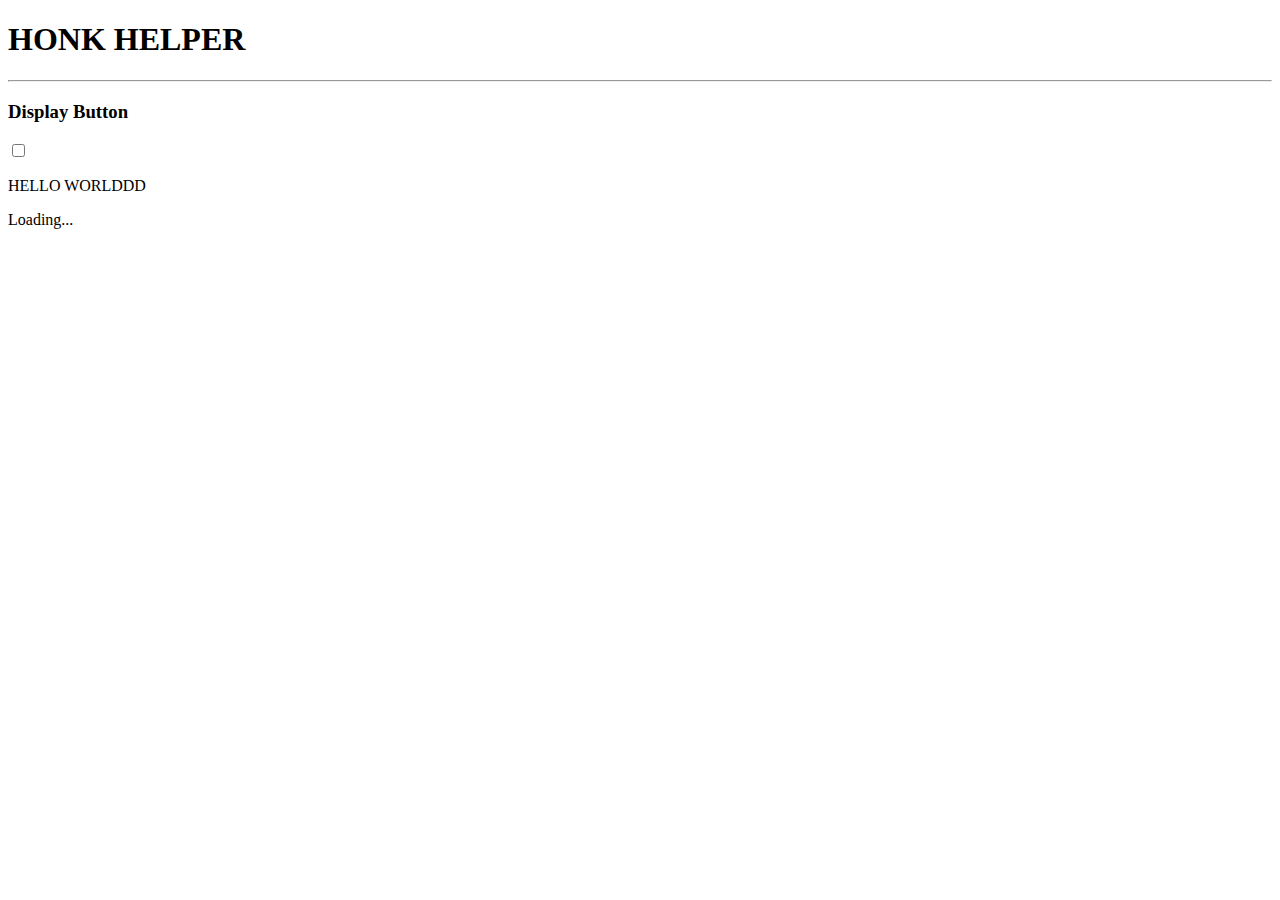
==== index.html @ 88e8de71 "time count working" ====
<!DOCTYPE html>
<html lang="en">
  <head>
    <meta charset="UTF-8" />
    <meta name="viewport" content="width=device-width, initial-scale=1.0" />
    <title>Aidify</title>
    <meta name="google-signin-client_id" content="1049849871107-eg7cvmrnfluk9csjg0n89i5stvos2vfn.apps.googleusercontent.com">
    <link rel="stylesheet" href="ext-style.css">
  </head>
  <body>
    <h1>HONK HELPER</h1>
    <hr>

    <h3 for="toggleButton">Display Button</h3>
      
    <label class="toggle-switch">
      <input type="checkbox" />
      <span class="slider"></span>
    </label>

    <p>HELLO WORLDDD</p>
    <div id="time-info">
      <p>Loading...</p>
    </div>

    <!-- <script src="jquery.min.js"></script> -->
    <!-- <script src="platform.js" async defer></script> -->
    <script type="module"  src="script.js"></script>
    <!-- <script src="https://www.gstatic.com/firebasejs/9.6.10/firebase-app.js"></script>
    <script src="https://www.gstatic.com/firebasejs/9.6.10/firebase-auth.js"></script> -->

  </body>
</html>
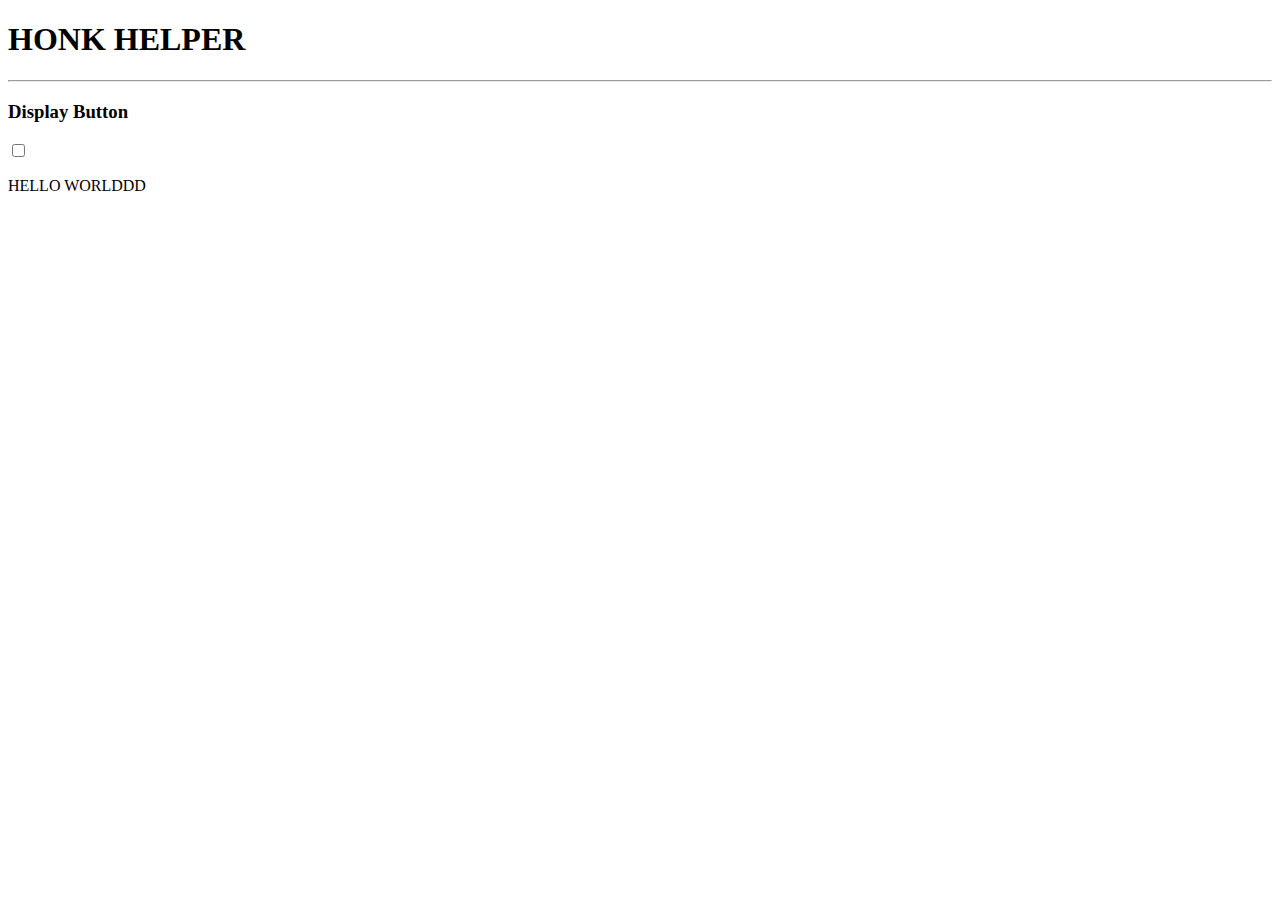
==== commit 1ba5e826: "Merge pull request #7 from ghostboy3/goos-walking-animation" ====
--- a/index.html
+++ b/index.html
@@ -19,9 +19,6 @@
     </label>
 
     <p>HELLO WORLDDD</p>
-    <div id="time-info">
-      <p>Loading...</p>
-    </div>
 
     <!-- <script src="jquery.min.js"></script> -->
     <!-- <script src="platform.js" async defer></script> -->
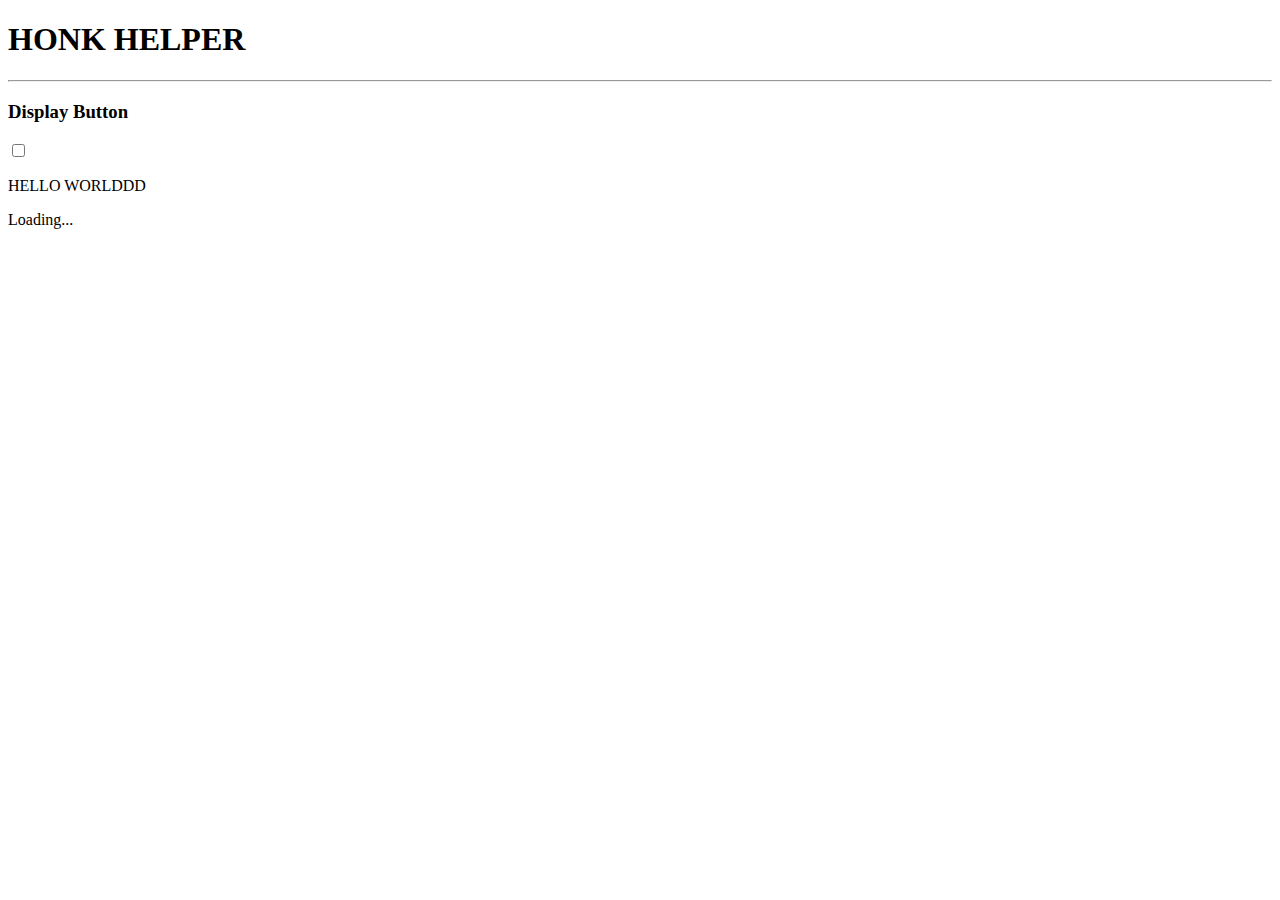
==== commit 613e4935: "testing" ====
--- a/index.html
+++ b/index.html
@@ -19,6 +19,9 @@
     </label>
 
     <p>HELLO WORLDDD</p>
+    <div id="time-info">
+      <p>Loading...</p>
+    </div>
 
     <!-- <script src="jquery.min.js"></script> -->
     <!-- <script src="platform.js" async defer></script> -->
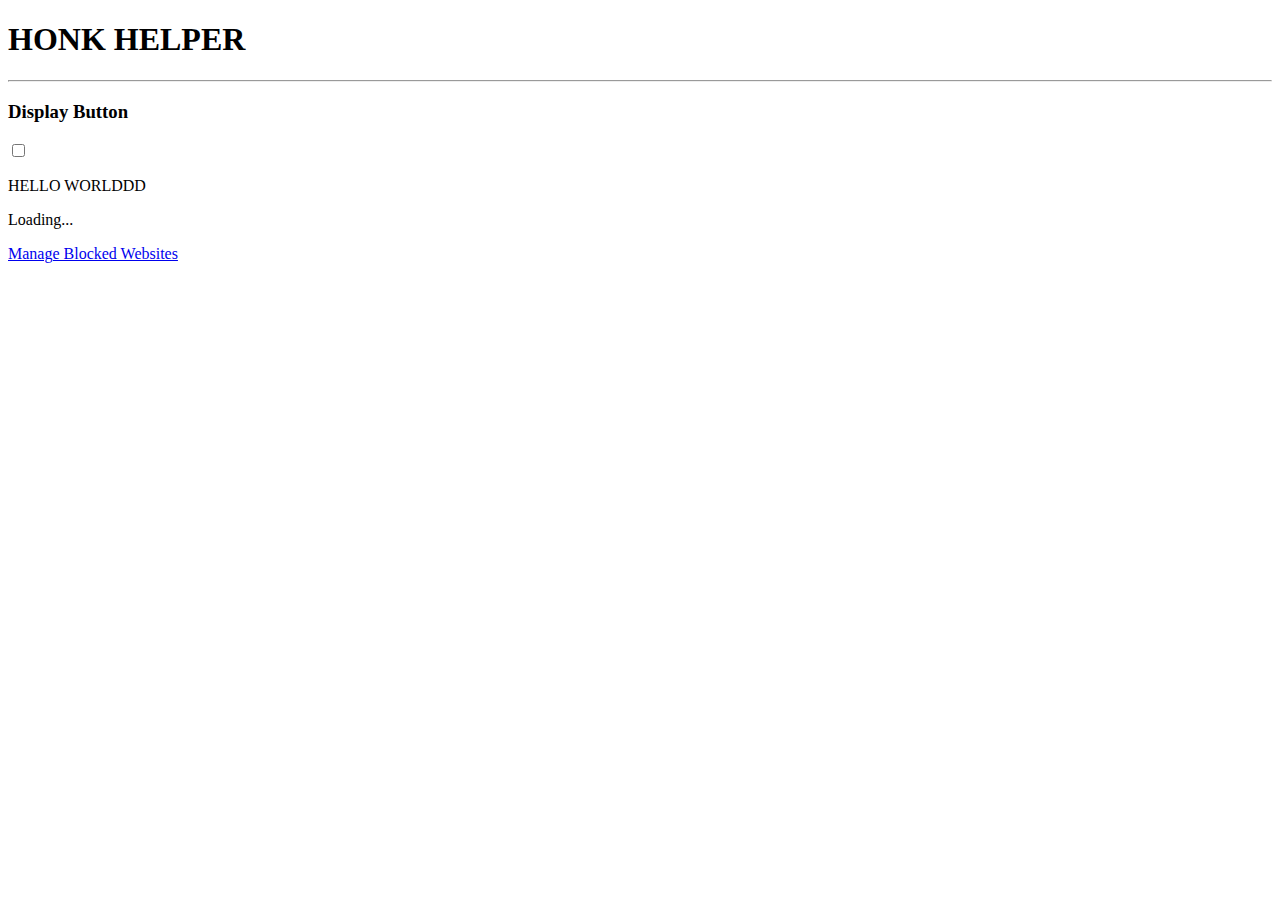
==== commit f4cc5c4a: "blocked sites" ====
--- a/index.html
+++ b/index.html
@@ -22,6 +22,7 @@
     <div id="time-info">
       <p>Loading...</p>
     </div>
+    <a href="options.html" target="_blank">Manage Blocked Websites</a>
 
     <!-- <script src="jquery.min.js"></script> -->
     <!-- <script src="platform.js" async defer></script> -->
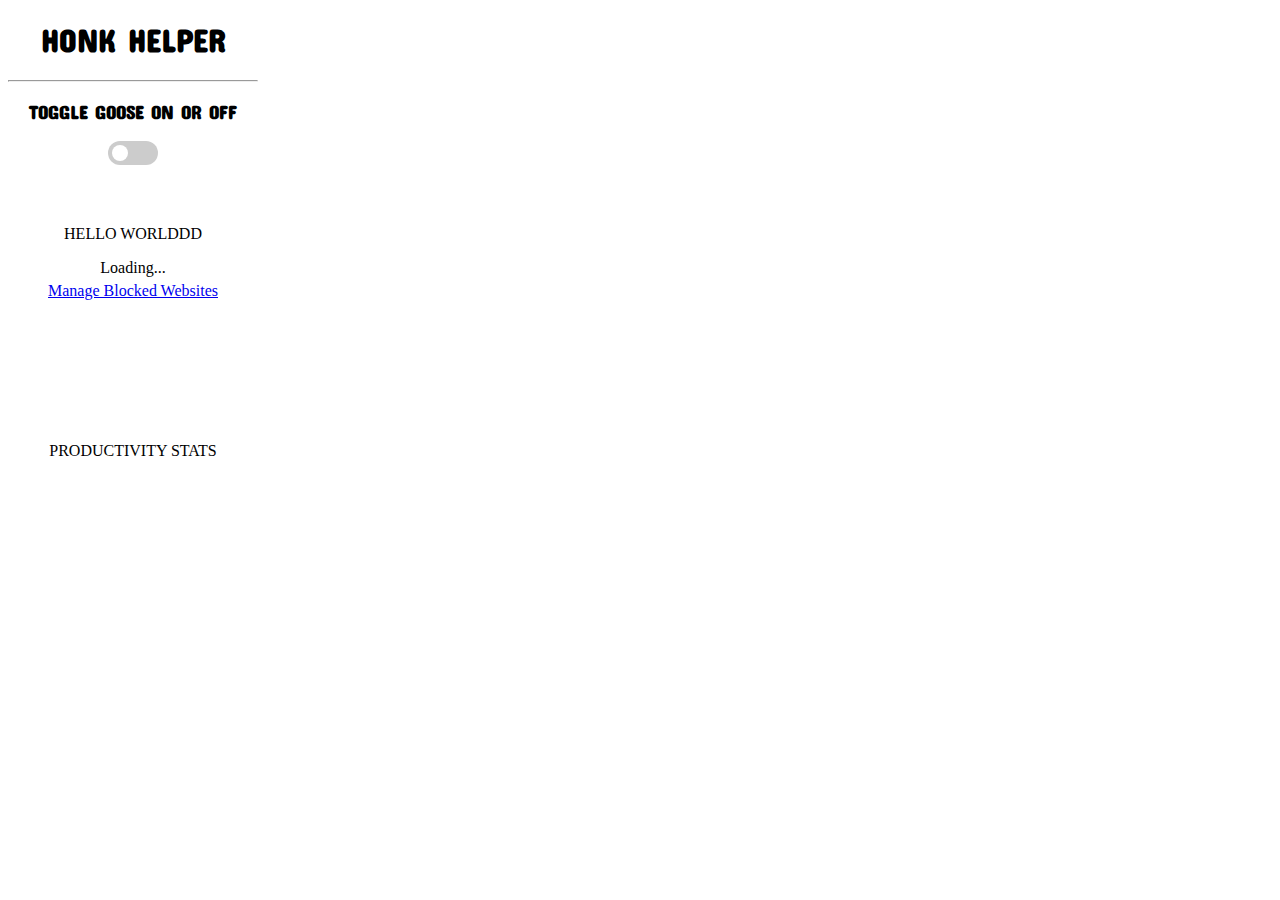
==== commit 3aeb6e45: "Merge pull request #10 from ghostboy3/eathanDev" ====
--- a/index.html
+++ b/index.html
@@ -1,35 +1,35 @@
-<!DOCTYPE html>
-<html lang="en">
-  <head>
-    <meta charset="UTF-8" />
-    <meta name="viewport" content="width=device-width, initial-scale=1.0" />
-    <title>Aidify</title>
-    <meta name="google-signin-client_id" content="1049849871107-eg7cvmrnfluk9csjg0n89i5stvos2vfn.apps.googleusercontent.com">
-    <link rel="stylesheet" href="ext-style.css">
-  </head>
-  <body>
-    <h1>HONK HELPER</h1>
-    <hr>
-
-    <h3 for="toggleButton">Display Button</h3>
-      
-    <label class="toggle-switch">
-      <input type="checkbox" />
-      <span class="slider"></span>
-    </label>
-
-    <p>HELLO WORLDDD</p>
-    <div id="time-info">
-      <p>Loading...</p>
-    </div>
-    <a href="options.html" target="_blank">Manage Blocked Websites</a>
-
-    <!-- <script src="jquery.min.js"></script> -->
-    <!-- <script src="platform.js" async defer></script> -->
-    <script type="module"  src="script.js"></script>
-    <!-- <script src="https://www.gstatic.com/firebasejs/9.6.10/firebase-app.js"></script>
-    <script src="https://www.gstatic.com/firebasejs/9.6.10/firebase-auth.js"></script> -->
-
-  </body>
-</html>
-
+
+<!DOCTYPE html>
+<html lang="en">
+  <head>
+    <meta charset="UTF-8" />
+    <meta name="viewport" content="width=device-width, initial-scale=1.0" />
+    <title>Aidify</title>
+    <meta name="google-signin-client_id" content="1049849871107-eg7cvmrnfluk9csjg0n89i5stvos2vfn.apps.googleusercontent.com">
+    <link rel="stylesheet" href="ext-style.css">
+  </head>
+  <body>
+    <h1 style = "font-family: Concert One">HONK HELPER</h1>
+    <hr>
+
+    <h3 style = "font-family: Concert One" for="toggleButton">TOGGLE GOOSE ON OR OFF</h3>
+      
+    <label class="toggle-switch">
+      <input type="checkbox" />
+      <span class="slider"></span>
+    </label>
+
+    <p>HELLO WORLDDD</p>
+    <div id="time-info">
+      <p>Loading...</p>
+    </div>
+    <a href="options.html" target="_blank">Manage Blocked Websites</a>
+    <p><br><br><br><br><br><br><br>PRODUCTIVITY STATS</p>
+    <!-- <script src="jquery.min.js"></script> -->
+    <!-- <script src="platform.js" async defer></script> -->
+    <script type="module"  src="script.js"></script>
+    <!-- <script src="https://www.gstatic.com/firebasejs/9.6.10/firebase-app.js"></script>
+    <script src="https://www.gstatic.com/firebasejs/9.6.10/firebase-auth.js"></script> -->
+
+  </body>
+</html>
--- a/ext-style.css
+++ b/ext-style.css
@@ -0,0 +1,196 @@
+@import url('https://fonts.googleapis.com/css2?family=Concert+One&display=swap');
+
+body {
+  width: 250px;
+  height: 290px;
+  text-align: center;
+  background-image: url('https://media.istockphoto.com/id/1480217147/vector/green-cartoon-meadow-sun-hills-horizon-vector-illustration.jpg?s=612x612&w=0&k=20&c=aKu5mzY4IhOu70-S6KQfgxU6dkZKF8L3yLmDqFQhY3Q=');
+  background-size: contain;
+  background-repeat: no-repeat;}
+
+/* Sign in with google btn */
+.login-with-google-btn {
+  transition: background-color 0.3s, box-shadow 0.3s;
+
+  padding: 12px 16px 12px 42px;
+  border: 1px solid #979797;
+  border-radius: 3px;
+  box-shadow: 0 -1px 0 rgba(0, 0, 0, 0.04), 0 1px 1px rgba(0, 0, 0, 0.25);
+
+  color: #757575;
+  font-size: 14px;
+  font-weight: 500;
+  font-family: -apple-system, BlinkMacSystemFont, "Segoe UI", Roboto, Oxygen,
+    Ubuntu, Cantarell, "Comic Sans", "Fira Sans", "Droid Sans", "Helvetica Neue", sans-serif;
+
+  background-image: url([data-uri]);
+  background-color: white;
+  background-repeat: no-repeat;
+  background-position: 12px 11px;
+
+  &:hover {
+    box-shadow: 0 -1px 0 rgba(0, 0, 0, 0.04), 0 2px 4px rgba(0, 0, 0, 0.25);
+  }
+
+  &:active {
+    background-color: #eeeeee;
+  }
+
+  &:focus {
+    outline: none;
+    box-shadow: 0 -1px 0 rgba(0, 0, 0, 0.04), 0 2px 4px rgba(0, 0, 0, 0.25),
+      0 0 0 3px #c8dafc;
+  }
+
+  &:disabled {
+    filter: grayscale(100%);
+    background-color: #ebebeb;
+    box-shadow: 0 -1px 0 rgba(0, 0, 0, 0.04), 0 1px 1px rgba(0, 0, 0, 0.25);
+    cursor: not-allowed;
+  }
+}
+
+/* Background box for text */
+
+/* Hide the default checkbox */
+.toggle-switch input {
+  display: none;
+}
+
+
+/*Style the slider*/
+.slider {
+  position: relative;
+  display: inline-block;
+  margin-bottom: 40px;
+  width: 50px;
+  height: 24px;
+  background-color: #ccc;
+  border-radius: 24px;
+  transition: background-color 0.3s ease;
+}
+
+/* Style the toggle dot */
+.slider::before {
+  position: absolute;
+  content: "";
+  height: 16px;
+  width: 16px;
+  left: 4px;
+  bottom: 4px;
+  background-color: white;
+  border-radius: 50%;
+  transition: transform 0.3s ease;
+}
+
+/* Move the toggle dot to the right when the switch is on */
+input:checked + .slider {
+  background-color: #10c367;
+}
+
+input:checked + .slider:before {
+  transform: translateX(26px);
+}
+
+p {
+  margin-bottom: 5px;
+}
+
+img {
+  position: absolute;
+  max-width: 10%;
+  max-height: 10%;
+  top: 0.33em;
+  left: 5em;
+  z-index: -1;
+=======
+body {
+  width: 250px;
+  height: 280px;
+  text-align: center;
+}
+
+/* Sign in with google btn */
+.login-with-google-btn {
+  transition: background-color 0.3s, box-shadow 0.3s;
+
+  padding: 12px 16px 12px 42px;
+  border: 1px solid #979797;
+  border-radius: 3px;
+  box-shadow: 0 -1px 0 rgba(0, 0, 0, 0.04), 0 1px 1px rgba(0, 0, 0, 0.25);
+
+  color: #757575;
+  font-size: 14px;
+  font-weight: 500;
+  font-family: -apple-system, BlinkMacSystemFont, "Segoe UI", Roboto, Oxygen,
+    Ubuntu, Cantarell, "Fira Sans", "Droid Sans", "Helvetica Neue", sans-serif;
+
+  background-image: url([data-uri]);
+  background-color: white;
+  background-repeat: no-repeat;
+  background-position: 12px 11px;
+
+  &:hover {
+    box-shadow: 0 -1px 0 rgba(0, 0, 0, 0.04), 0 2px 4px rgba(0, 0, 0, 0.25);
+  }
+
+  &:active {
+    background-color: #eeeeee;
+  }
+
+  &:focus {
+    outline: none;
+    box-shadow: 0 -1px 0 rgba(0, 0, 0, 0.04), 0 2px 4px rgba(0, 0, 0, 0.25),
+      0 0 0 3px #c8dafc;
+  }
+
+  &:disabled {
+    filter: grayscale(100%);
+    background-color: #ebebeb;
+    box-shadow: 0 -1px 0 rgba(0, 0, 0, 0.04), 0 1px 1px rgba(0, 0, 0, 0.25);
+    cursor: not-allowed;
+  }
+}
+
+/* Hide the default checkbox */
+.toggle-switch input {
+  display: none;
+}
+
+/* Style the slider */
+.slider {
+  position: relative;
+  display: inline-block;
+  /* margin-bottom: 50px; */
+  width: 60px;
+  height: 34px;
+  background-color: #ccc;
+  border-radius: 34px;
+  transition: background-color 0.3s ease;
+}
+
+/* Style the toggle dot */
+.slider::before {
+  position: absolute;
+  content: "";
+  height: 26px;
+  width: 26px;
+  left: 4px;
+  bottom: 4px;
+  background-color: white;
+  border-radius: 50%;
+  transition: transform 0.3s ease;
+}
+
+/* Move the toggle dot to the right when the switch is on */
+input:checked + .slider {
+  background-color: #10c367;
+}
+
+input:checked + .slider:before {
+  transform: translateX(26px);
+}
+
+p {
+  margin-bottom: 5px;
+}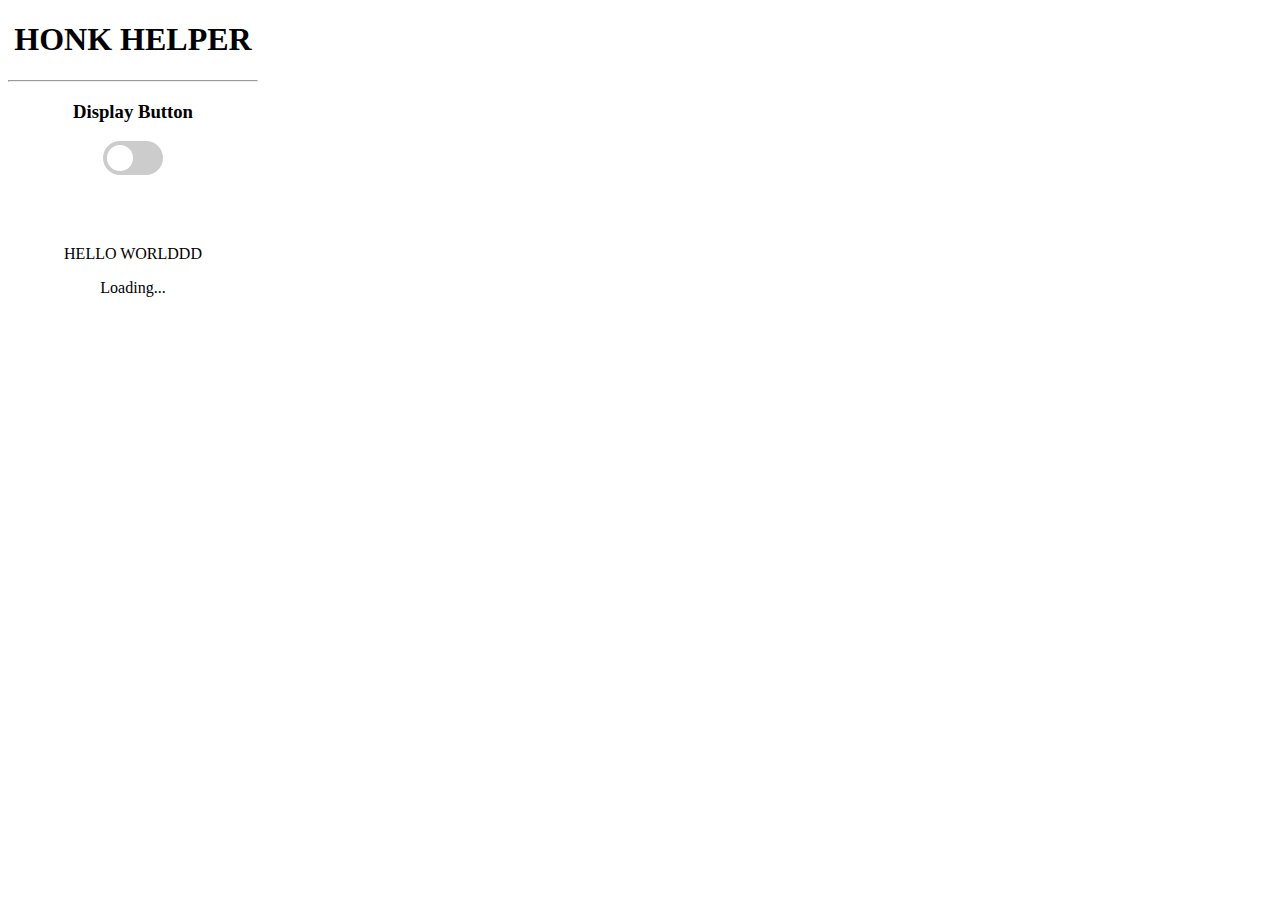
==== commit e712e751: "Add files via upload" ====
--- a/index.html
+++ b/index.html
@@ -1,35 +1,33 @@
-
-<!DOCTYPE html>
-<html lang="en">
-  <head>
-    <meta charset="UTF-8" />
-    <meta name="viewport" content="width=device-width, initial-scale=1.0" />
-    <title>Aidify</title>
-    <meta name="google-signin-client_id" content="1049849871107-eg7cvmrnfluk9csjg0n89i5stvos2vfn.apps.googleusercontent.com">
-    <link rel="stylesheet" href="ext-style.css">
-  </head>
-  <body>
-    <h1 style = "font-family: Concert One">HONK HELPER</h1>
-    <hr>
-
-    <h3 style = "font-family: Concert One" for="toggleButton">TOGGLE GOOSE ON OR OFF</h3>
-      
-    <label class="toggle-switch">
-      <input type="checkbox" />
-      <span class="slider"></span>
-    </label>
-
-    <p>HELLO WORLDDD</p>
-    <div id="time-info">
-      <p>Loading...</p>
-    </div>
-    <a href="options.html" target="_blank">Manage Blocked Websites</a>
-    <p><br><br><br><br><br><br><br>PRODUCTIVITY STATS</p>
-    <!-- <script src="jquery.min.js"></script> -->
-    <!-- <script src="platform.js" async defer></script> -->
-    <script type="module"  src="script.js"></script>
-    <!-- <script src="https://www.gstatic.com/firebasejs/9.6.10/firebase-app.js"></script>
-    <script src="https://www.gstatic.com/firebasejs/9.6.10/firebase-auth.js"></script> -->
-
-  </body>
-</html>
+<!DOCTYPE html>
+<html lang="en">
+  <head>
+    <meta charset="UTF-8" />
+    <meta name="viewport" content="width=device-width, initial-scale=1.0" />
+    <title>Aidify</title>
+    <meta name="google-signin-client_id" content="1049849871107-eg7cvmrnfluk9csjg0n89i5stvos2vfn.apps.googleusercontent.com">
+    <link rel="stylesheet" href="ext-style.css">
+  </head>
+  <body>
+    <h1>HONK HELPER</h1>
+    <hr>
+
+    <h3 for="toggleButton">Display Button</h3>
+      
+    <label class="toggle-switch">
+      <input type="checkbox" />
+      <span class="slider"></span>
+    </label>
+
+    <p>HELLO WORLDDD</p>
+    <div id="time-info">
+      <p>Loading...</p>
+    </div>
+
+    <!-- <script src="jquery.min.js"></script> -->
+    <!-- <script src="platform.js" async defer></script> -->
+    <script type="module"  src="script.js"></script>
+    <!-- <script src="https://www.gstatic.com/firebasejs/9.6.10/firebase-app.js"></script>
+    <script src="https://www.gstatic.com/firebasejs/9.6.10/firebase-auth.js"></script> -->
+
+  </body>
+</html>
--- a/ext-style.css
+++ b/ext-style.css
@@ -1,196 +1,90 @@
-@import url('https://fonts.googleapis.com/css2?family=Concert+One&display=swap');
-
-body {
-  width: 250px;
-  height: 290px;
-  text-align: center;
-  background-image: url('https://media.istockphoto.com/id/1480217147/vector/green-cartoon-meadow-sun-hills-horizon-vector-illustration.jpg?s=612x612&w=0&k=20&c=aKu5mzY4IhOu70-S6KQfgxU6dkZKF8L3yLmDqFQhY3Q=');
-  background-size: contain;
-  background-repeat: no-repeat;}
-
-/* Sign in with google btn */
-.login-with-google-btn {
-  transition: background-color 0.3s, box-shadow 0.3s;
-
-  padding: 12px 16px 12px 42px;
-  border: 1px solid #979797;
-  border-radius: 3px;
-  box-shadow: 0 -1px 0 rgba(0, 0, 0, 0.04), 0 1px 1px rgba(0, 0, 0, 0.25);
-
-  color: #757575;
-  font-size: 14px;
-  font-weight: 500;
-  font-family: -apple-system, BlinkMacSystemFont, "Segoe UI", Roboto, Oxygen,
-    Ubuntu, Cantarell, "Comic Sans", "Fira Sans", "Droid Sans", "Helvetica Neue", sans-serif;
-
-  background-image: url([data-uri]);
-  background-color: white;
-  background-repeat: no-repeat;
-  background-position: 12px 11px;
-
-  &:hover {
-    box-shadow: 0 -1px 0 rgba(0, 0, 0, 0.04), 0 2px 4px rgba(0, 0, 0, 0.25);
-  }
-
-  &:active {
-    background-color: #eeeeee;
-  }
-
-  &:focus {
-    outline: none;
-    box-shadow: 0 -1px 0 rgba(0, 0, 0, 0.04), 0 2px 4px rgba(0, 0, 0, 0.25),
-      0 0 0 3px #c8dafc;
-  }
-
-  &:disabled {
-    filter: grayscale(100%);
-    background-color: #ebebeb;
-    box-shadow: 0 -1px 0 rgba(0, 0, 0, 0.04), 0 1px 1px rgba(0, 0, 0, 0.25);
-    cursor: not-allowed;
-  }
-}
-
-/* Background box for text */
-
-/* Hide the default checkbox */
-.toggle-switch input {
-  display: none;
-}
-
-
-/*Style the slider*/
-.slider {
-  position: relative;
-  display: inline-block;
-  margin-bottom: 40px;
-  width: 50px;
-  height: 24px;
-  background-color: #ccc;
-  border-radius: 24px;
-  transition: background-color 0.3s ease;
-}
-
-/* Style the toggle dot */
-.slider::before {
-  position: absolute;
-  content: "";
-  height: 16px;
-  width: 16px;
-  left: 4px;
-  bottom: 4px;
-  background-color: white;
-  border-radius: 50%;
-  transition: transform 0.3s ease;
-}
-
-/* Move the toggle dot to the right when the switch is on */
-input:checked + .slider {
-  background-color: #10c367;
-}
-
-input:checked + .slider:before {
-  transform: translateX(26px);
-}
-
-p {
-  margin-bottom: 5px;
-}
-
-img {
-  position: absolute;
-  max-width: 10%;
-  max-height: 10%;
-  top: 0.33em;
-  left: 5em;
-  z-index: -1;
-=======
-body {
-  width: 250px;
-  height: 280px;
-  text-align: center;
-}
-
-/* Sign in with google btn */
-.login-with-google-btn {
-  transition: background-color 0.3s, box-shadow 0.3s;
-
-  padding: 12px 16px 12px 42px;
-  border: 1px solid #979797;
-  border-radius: 3px;
-  box-shadow: 0 -1px 0 rgba(0, 0, 0, 0.04), 0 1px 1px rgba(0, 0, 0, 0.25);
-
-  color: #757575;
-  font-size: 14px;
-  font-weight: 500;
-  font-family: -apple-system, BlinkMacSystemFont, "Segoe UI", Roboto, Oxygen,
-    Ubuntu, Cantarell, "Fira Sans", "Droid Sans", "Helvetica Neue", sans-serif;
-
-  background-image: url([data-uri]);
-  background-color: white;
-  background-repeat: no-repeat;
-  background-position: 12px 11px;
-
-  &:hover {
-    box-shadow: 0 -1px 0 rgba(0, 0, 0, 0.04), 0 2px 4px rgba(0, 0, 0, 0.25);
-  }
-
-  &:active {
-    background-color: #eeeeee;
-  }
-
-  &:focus {
-    outline: none;
-    box-shadow: 0 -1px 0 rgba(0, 0, 0, 0.04), 0 2px 4px rgba(0, 0, 0, 0.25),
-      0 0 0 3px #c8dafc;
-  }
-
-  &:disabled {
-    filter: grayscale(100%);
-    background-color: #ebebeb;
-    box-shadow: 0 -1px 0 rgba(0, 0, 0, 0.04), 0 1px 1px rgba(0, 0, 0, 0.25);
-    cursor: not-allowed;
-  }
-}
-
-/* Hide the default checkbox */
-.toggle-switch input {
-  display: none;
-}
-
-/* Style the slider */
-.slider {
-  position: relative;
-  display: inline-block;
-  /* margin-bottom: 50px; */
-  width: 60px;
-  height: 34px;
-  background-color: #ccc;
-  border-radius: 34px;
-  transition: background-color 0.3s ease;
-}
-
-/* Style the toggle dot */
-.slider::before {
-  position: absolute;
-  content: "";
-  height: 26px;
-  width: 26px;
-  left: 4px;
-  bottom: 4px;
-  background-color: white;
-  border-radius: 50%;
-  transition: transform 0.3s ease;
-}
-
-/* Move the toggle dot to the right when the switch is on */
-input:checked + .slider {
-  background-color: #10c367;
-}
-
-input:checked + .slider:before {
-  transform: translateX(26px);
-}
-
-p {
-  margin-bottom: 5px;
+body {
+  width: 250px;
+  height: 280px;
+  text-align: center;
+}
+
+/* Sign in with google btn */
+.login-with-google-btn {
+  transition: background-color 0.3s, box-shadow 0.3s;
+
+  padding: 12px 16px 12px 42px;
+  border: 1px solid #979797;
+  border-radius: 3px;
+  box-shadow: 0 -1px 0 rgba(0, 0, 0, 0.04), 0 1px 1px rgba(0, 0, 0, 0.25);
+
+  color: #757575;
+  font-size: 14px;
+  font-weight: 500;
+  font-family: -apple-system, BlinkMacSystemFont, "Segoe UI", Roboto, Oxygen,
+    Ubuntu, Cantarell, "Fira Sans", "Droid Sans", "Helvetica Neue", sans-serif;
+
+  background-image: url([data-uri]);
+  background-color: white;
+  background-repeat: no-repeat;
+  background-position: 12px 11px;
+
+  &:hover {
+    box-shadow: 0 -1px 0 rgba(0, 0, 0, 0.04), 0 2px 4px rgba(0, 0, 0, 0.25);
+  }
+
+  &:active {
+    background-color: #eeeeee;
+  }
+
+  &:focus {
+    outline: none;
+    box-shadow: 0 -1px 0 rgba(0, 0, 0, 0.04), 0 2px 4px rgba(0, 0, 0, 0.25),
+      0 0 0 3px #c8dafc;
+  }
+
+  &:disabled {
+    filter: grayscale(100%);
+    background-color: #ebebeb;
+    box-shadow: 0 -1px 0 rgba(0, 0, 0, 0.04), 0 1px 1px rgba(0, 0, 0, 0.25);
+    cursor: not-allowed;
+  }
+}
+
+/* Hide the default checkbox */
+.toggle-switch input {
+  display: none;
+}
+
+/* Style the slider */
+.slider {
+  position: relative;
+  display: inline-block;
+  margin-bottom: 50px;
+  width: 60px;
+  height: 34px;
+  background-color: #ccc;
+  border-radius: 34px;
+  transition: background-color 0.3s ease;
+}
+
+/* Style the toggle dot */
+.slider::before {
+  position: absolute;
+  content: "";
+  height: 26px;
+  width: 26px;
+  left: 4px;
+  bottom: 4px;
+  background-color: white;
+  border-radius: 50%;
+  transition: transform 0.3s ease;
+}
+
+/* Move the toggle dot to the right when the switch is on */
+input:checked + .slider {
+  background-color: #10c367;
+}
+
+input:checked + .slider:before {
+  transform: translateX(26px);
+}
+
+p {
+  margin-bottom: 5px;
 }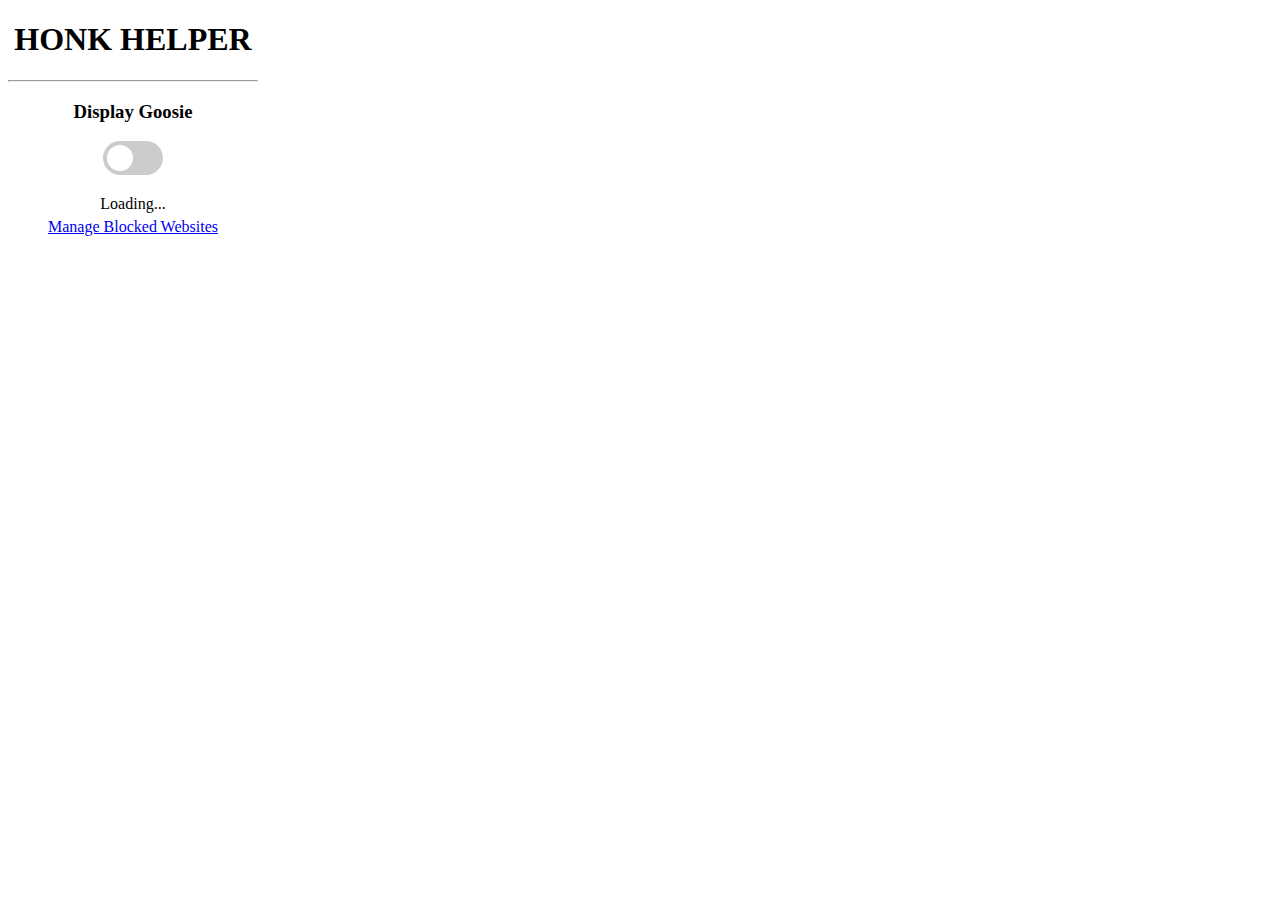
==== commit 517cdac7: "Merge pull request #17 from ghostboy3/gooseToggleWorks" ====
--- a/index.html
+++ b/index.html
@@ -11,17 +11,17 @@
     <h1>HONK HELPER</h1>
     <hr>
 
-    <h3 for="toggleButton">Display Button</h3>
+    <h3 for="toggleButton">Display Goosie</h3>
       
     <label class="toggle-switch">
       <input type="checkbox" />
       <span class="slider"></span>
     </label>
 
-    <p>HELLO WORLDDD</p>
     <div id="time-info">
       <p>Loading...</p>
     </div>
+    <a href="options.html" target="_blank">Manage Blocked Websites</a>
 
     <!-- <script src="jquery.min.js"></script> -->
     <!-- <script src="platform.js" async defer></script> -->
--- a/ext-style.css
+++ b/ext-style.css
@@ -55,7 +55,7 @@
 .slider {
   position: relative;
   display: inline-block;
-  margin-bottom: 50px;
+  /* margin-bottom: 50px; */
   width: 60px;
   height: 34px;
   background-color: #ccc;
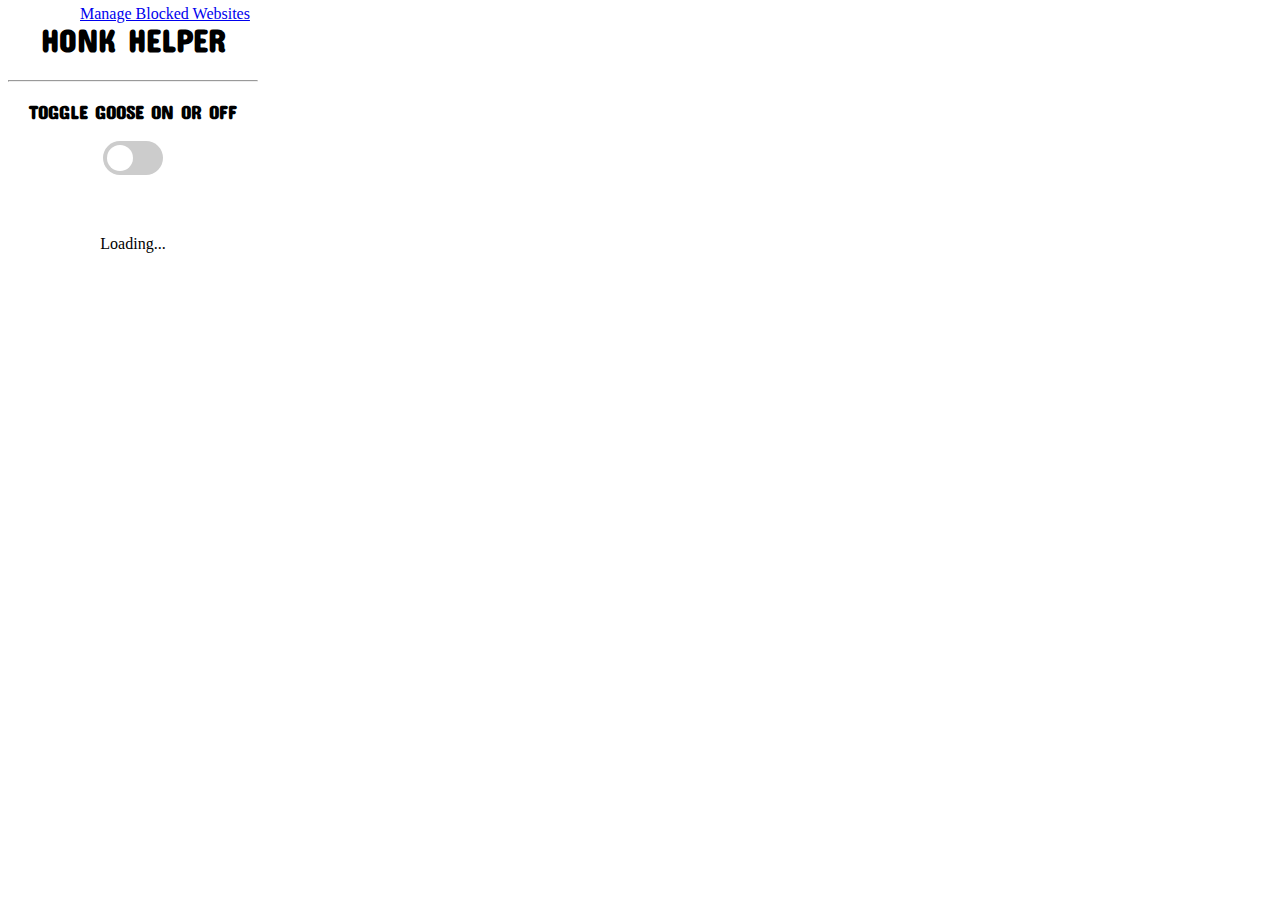
==== commit 65326815: "Add files via upload" ====
--- a/index.html
+++ b/index.html
@@ -1,3 +1,4 @@
+
 <!DOCTYPE html>
 <html lang="en">
   <head>
@@ -8,10 +9,10 @@
     <link rel="stylesheet" href="ext-style.css">
   </head>
   <body>
-    <h1>HONK HELPER</h1>
+    <h1 style = "font-family: Concert One">HONK HELPER</h1>
     <hr>
 
-    <h3 for="toggleButton">Display Goosie</h3>
+    <h3 style = "font-family: Concert One" for="toggleButton">TOGGLE GOOSE ON OR OFF</h3>
       
     <label class="toggle-switch">
       <input type="checkbox" />
@@ -21,8 +22,7 @@
     <div id="time-info">
       <p>Loading...</p>
     </div>
-    <a href="options.html" target="_blank">Manage Blocked Websites</a>
-
+    <a href="options.html" target="_blank" id = "block_sites">Manage Blocked Websites</a>
     <!-- <script src="jquery.min.js"></script> -->
     <!-- <script src="platform.js" async defer></script> -->
     <script type="module"  src="script.js"></script>
@@ -30,4 +30,4 @@
     <script src="https://www.gstatic.com/firebasejs/9.6.10/firebase-auth.js"></script> -->
 
   </body>
-</html>
+</html>--- a/ext-style.css
+++ b/ext-style.css
@@ -1,3 +1,116 @@
+@import url('https://fonts.googleapis.com/css2?family=Concert+One&display=swap');
+
+body {
+  width: 250px;
+  height: 290px;
+  text-align: center;
+  background-image: url('https://media.istockphoto.com/id/1480217147/vector/green-cartoon-meadow-sun-hills-horizon-vector-illustration.jpg?s=612x612&w=0&k=20&c=aKu5mzY4IhOu70-S6KQfgxU6dkZKF8L3yLmDqFQhY3Q=');
+  background-size: contain;
+  background-repeat: no-repeat;}
+
+/* Sign in with google btn */
+.login-with-google-btn {
+  transition: background-color 0.3s, box-shadow 0.3s;
+
+  padding: 12px 16px 12px 42px;
+  border: 1px solid #979797;
+  border-radius: 3px;
+  box-shadow: 0 -1px 0 rgba(0, 0, 0, 0.04), 0 1px 1px rgba(0, 0, 0, 0.25);
+
+  color: #757575;
+  font-size: 14px;
+  font-weight: 500;
+  font-family: -apple-system, BlinkMacSystemFont, "Segoe UI", Roboto, Oxygen,
+    Ubuntu, Cantarell, "Comic Sans", "Fira Sans", "Droid Sans", "Helvetica Neue", sans-serif;
+
+  background-image: url([data-uri]);
+  background-color: white;
+  background-repeat: no-repeat;
+  background-position: 12px 11px;
+
+  &:hover {
+    box-shadow: 0 -1px 0 rgba(0, 0, 0, 0.04), 0 2px 4px rgba(0, 0, 0, 0.25);
+  }
+
+  &:active {
+    background-color: #eeeeee;
+  }
+
+  &:focus {
+    outline: none;
+    box-shadow: 0 -1px 0 rgba(0, 0, 0, 0.04), 0 2px 4px rgba(0, 0, 0, 0.25),
+      0 0 0 3px #c8dafc;
+  }
+
+  &:disabled {
+    filter: grayscale(100%);
+    background-color: #ebebeb;
+    box-shadow: 0 -1px 0 rgba(0, 0, 0, 0.04), 0 1px 1px rgba(0, 0, 0, 0.25);
+    cursor: not-allowed;
+  }
+}
+
+/* Background box for text */
+
+/* Hide the default checkbox */
+.toggle-switch input {
+  display: none;
+}
+
+
+/*Style the slider*/
+.slider {
+  position: relative;
+  display: inline-block;
+  margin-bottom: 40px;
+  width: 50px;
+  height: 24px;
+  background-color: #ccc;
+  border-radius: 24px;
+  transition: background-color 0.3s ease;
+}
+
+/* Style the toggle dot */
+.slider::before {
+  position: absolute;
+  content: "";
+  height: 16px;
+  width: 16px;
+  left: 4px;
+  bottom: 4px;
+  background-color: white;
+  border-radius: 50%;
+  transition: transform 0.3s ease;
+}
+
+/* Move the toggle dot to the right when the switch is on */
+input:checked + .slider {
+  background-color: #10c367;
+}
+
+input:checked + .slider:before {
+  transform: translateX(26px);
+}
+
+p {
+  margin-bottom: 5px;
+}
+
+img {
+  position: absolute;
+  max-width: 10%;
+  max-height: 10%;
+  top: 0.33em;
+  left: 5em;
+  z-index: -1;
+}
+
+#block_sites {
+  position: absolute;
+  top: 0.33em;
+  left: 5em;
+}
+
 body {
   width: 250px;
   height: 280px;
